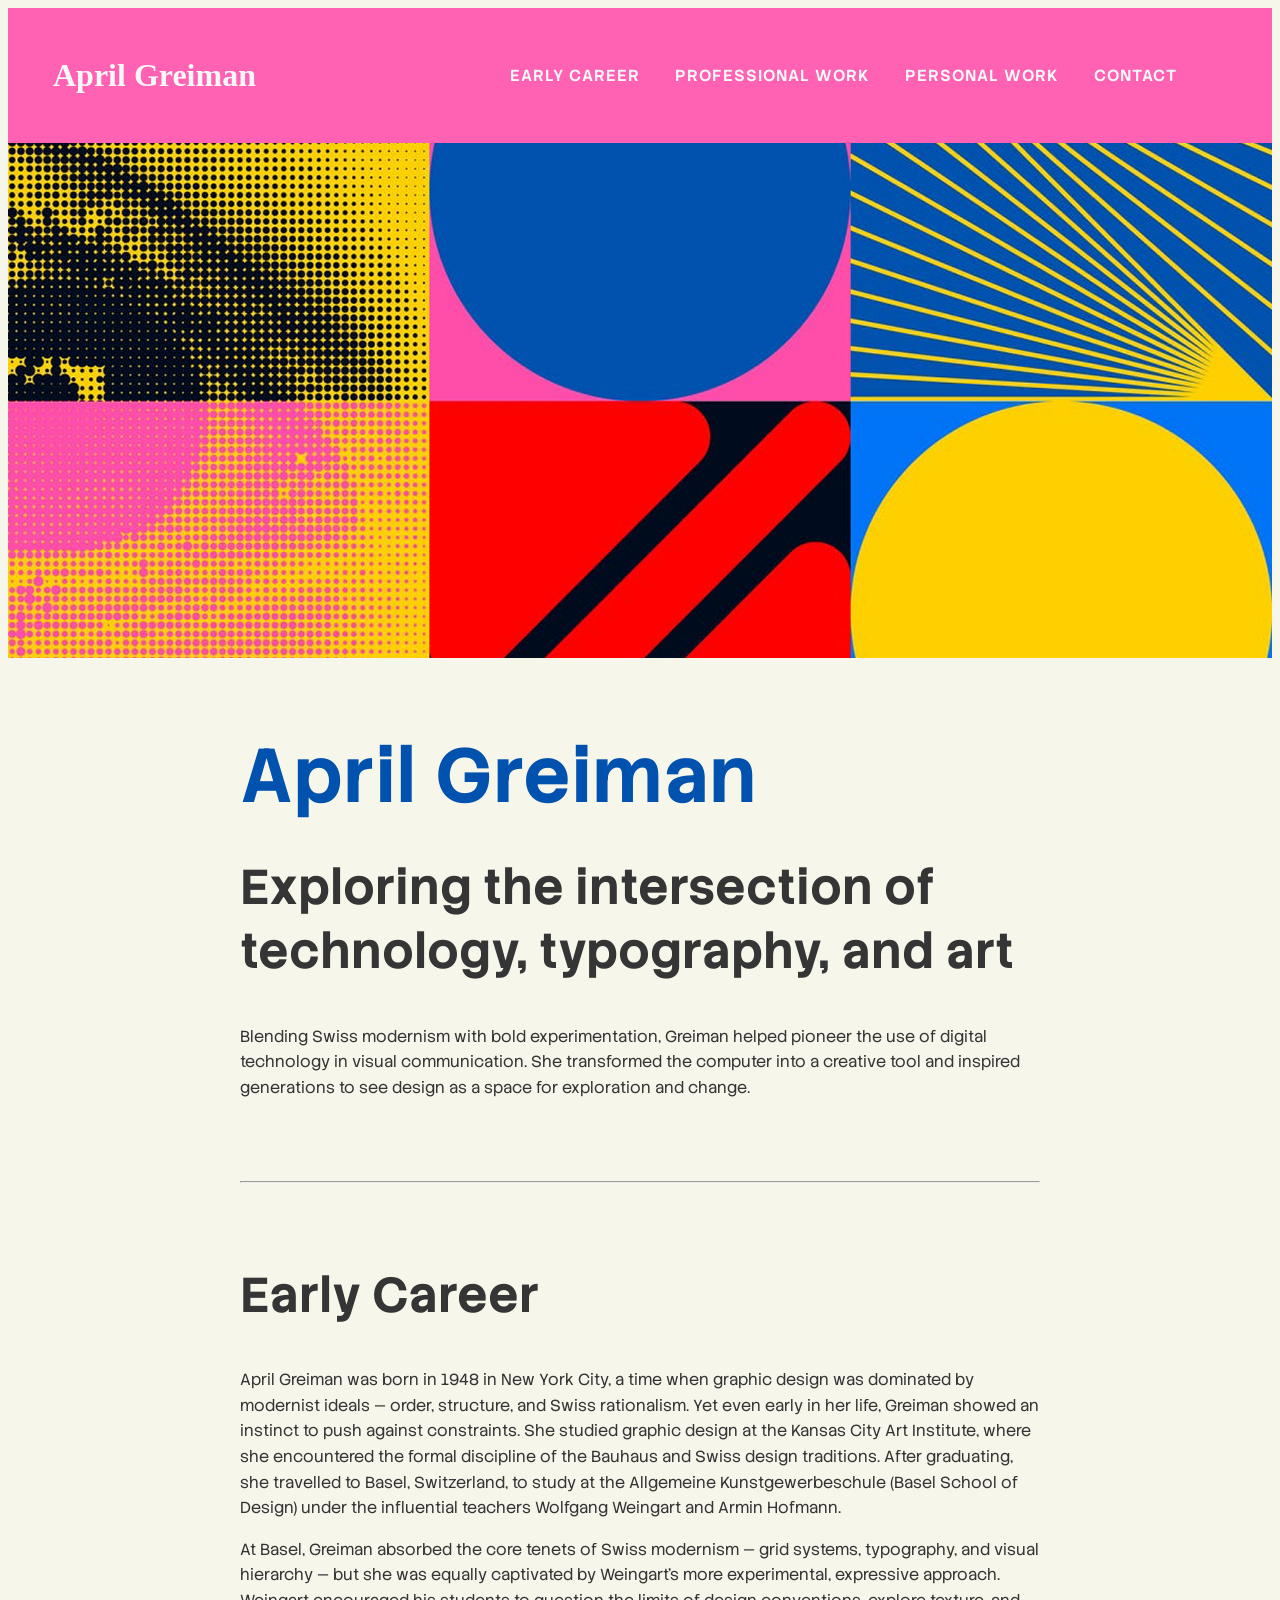
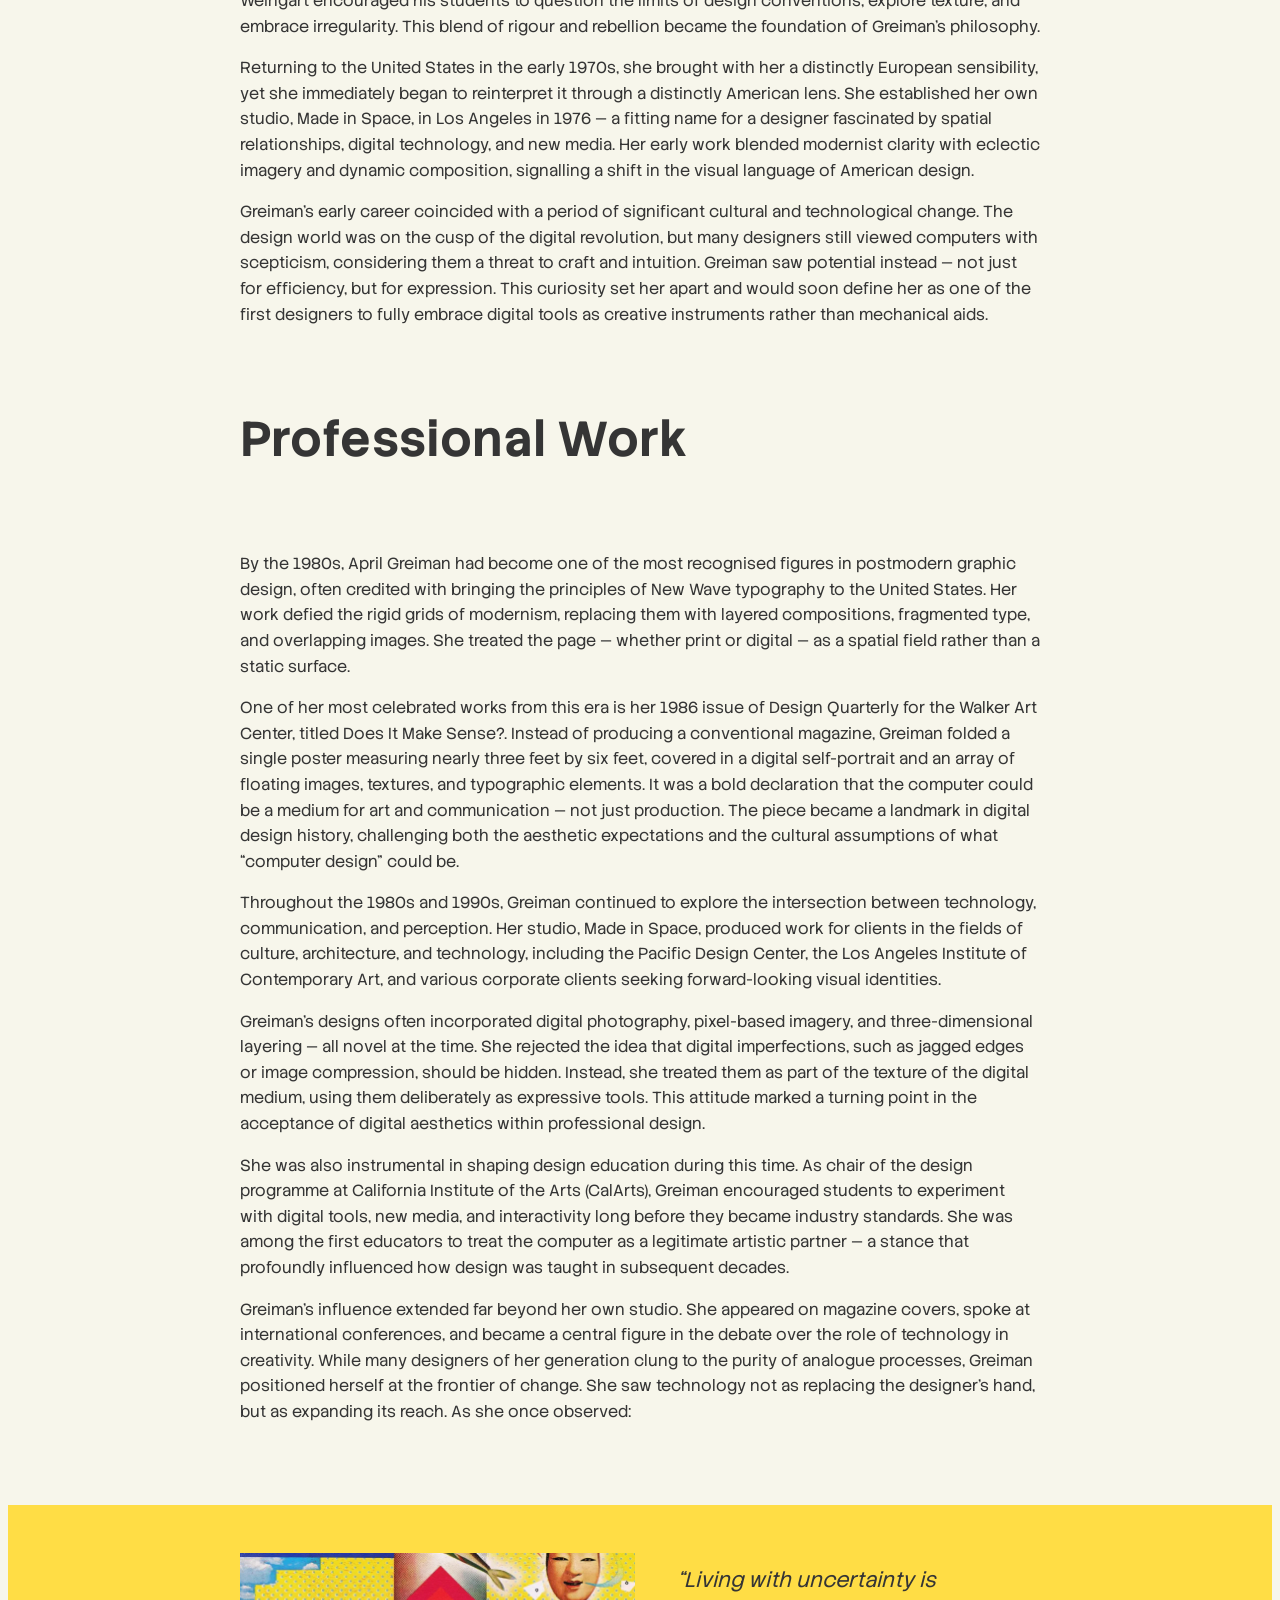
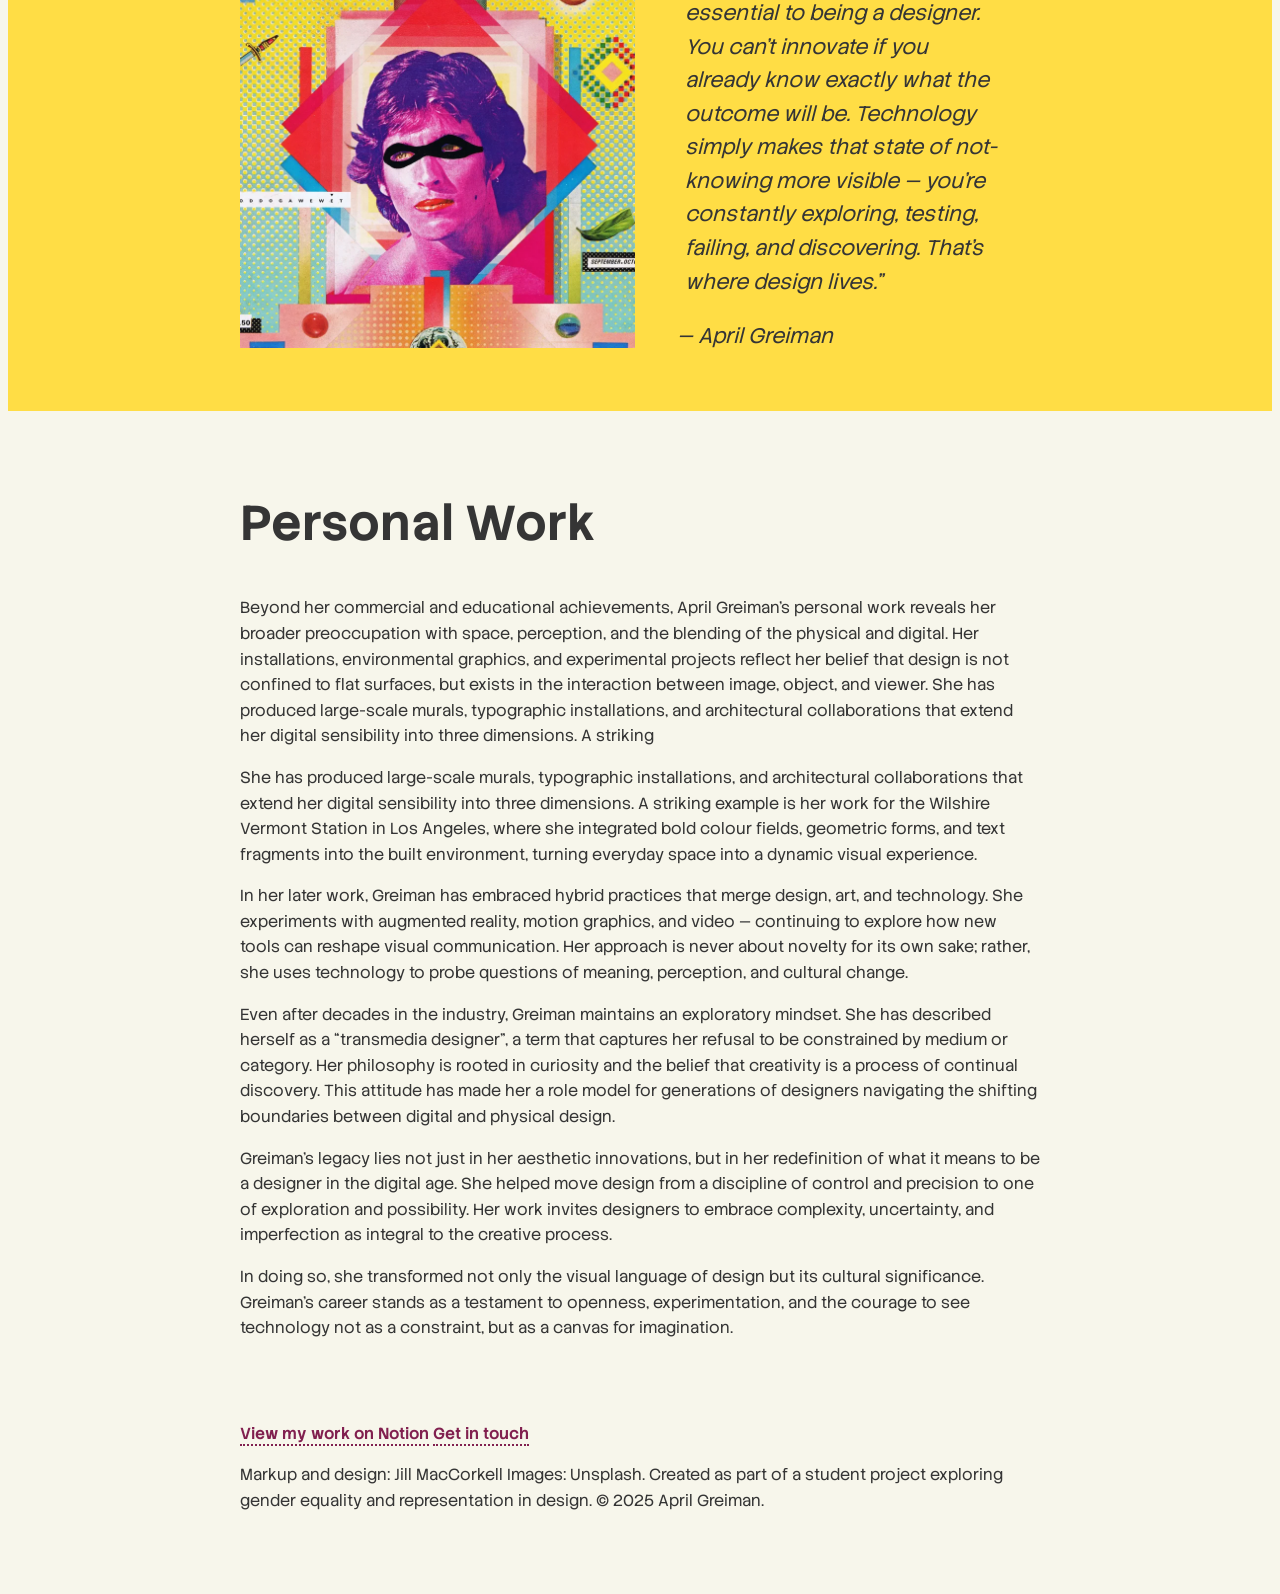
==== april-g.html @ 84be2d61 "Making Home page" ====
<!doctype html>
<html lang="en">
<head>
    <meta charset="utf-8">
    <title>April Greiman</title>

<link rel="preconnect" href="https://fonts.googleapis.com">
<link rel="preconnect" href="https://fonts.gstatic.com" crossorigin>
<link href="https://fonts.googleapis.com/css2?family=Stack+Sans+Text:wght@200..700&display=swap" rel="stylesheet">

    <link href="css/normalize.css" type="text/css" rel="stylesheet" >
    <link href="css/style.css" type="text/css" rel="stylesheet" >
    <link href="css/connections.css" type="text/css" rel="stylesheet" >
    <link href="css/grid.css" type="text/css" rel="stylesheet" >
</head>

<body>
<div class="responsivenav" >
    <div id="logo">
        <p>April Greiman</p>
    </div>
    <nav>
        <ul>
          <li><a href="#career">Early Career</a></li>
          <li><a href="#professional">Professional Work</a></li>
          <li><a href="#personal">Personal Work</a></li>
          <li><a href="#contact"> Contact</a></li>
        </ul>
    </nav>
</div>

<img src="img/top.jpg" alt="A Photograph of April's Design"/>

<header>
    <h1>April Greiman</h1>

<h2>Exploring the intersection of technology,
typography, and art</h2>

<p>Blending Swiss modernism with bold experimentation, Greiman helped
pioneer the use of digital technology in visual communication. She
transformed the computer into a creative tool and inspired generations to
see design as a space for exploration and change.</p></header>
<section>
  <hr>

<h2 id="career">Early Career</h2>

<p>April Greiman was born in 1948 in New York City, a time when graphic design was
dominated by modernist ideals — order, structure, and Swiss rationalism. Yet even
early in her life, Greiman showed an instinct to push against constraints. She studied
graphic design at the Kansas City Art Institute, where she encountered the formal
discipline of the Bauhaus and Swiss design traditions. After graduating, she travelled
to Basel, Switzerland, to study at the Allgemeine Kunstgewerbeschule (Basel School
of Design) under the influential teachers Wolfgang Weingart and Armin Hofmann.</p>

<p>At Basel, Greiman absorbed the core tenets of Swiss modernism — grid systems,
typography, and visual hierarchy — but she was equally captivated by Weingart's
more experimental, expressive approach. Weingart encouraged his students to
question the limits of design conventions, explore texture, and embrace irregularity.
This blend of rigour and rebellion became the foundation of Greiman's philosophy.</p>

<p>Returning to the United States in the early 1970s, she brought with her a distinctly
European sensibility, yet she immediately began to reinterpret it through a distinctly
American lens. She established her own studio, Made in Space, in Los Angeles in
1976 — a fitting name for a designer fascinated by spatial relationships, digital
technology, and new media. Her early work blended modernist clarity with eclectic
imagery and dynamic composition, signalling a shift in the visual language of
American design.</p>

<p>Greiman's early career coincided with a period of significant cultural and
technological change. The design world was on the cusp of the digital revolution, but
many designers still viewed computers with scepticism, considering them a threat to
craft and intuition. Greiman saw potential instead — not just for efficiency, but for
expression. This curiosity set her apart and would soon define her as one of the first
designers to fully embrace digital tools as creative instruments rather than
mechanical aids.</p>

</section>

<header><h2 id="professional">Professional Work</h2></header>

<section><p>By the 1980s, April Greiman had become one of the most recognised figures in
postmodern graphic design, often credited with bringing the principles of New Wave
typography to the United States. Her work defied the rigid grids of modernism,
replacing them with layered compositions, fragmented type, and overlapping images.
She treated the page — whether print or digital — as a spatial field rather than a
static surface.</p>

<p>One of her most celebrated works from this era is her 1986 issue of Design
Quarterly for the Walker Art Center, titled Does It Make Sense?. Instead of
producing a conventional magazine, Greiman folded a single poster measuring
nearly three feet by six feet, covered in a digital self-portrait and an array of floating
images, textures, and typographic elements. It was a bold declaration that the
computer could be a medium for art and communication — not just production. The
piece became a landmark in digital design history, challenging both the aesthetic
expectations and the cultural assumptions of what “computer design” could be.</p>

<p>Throughout the 1980s and 1990s, Greiman continued to explore the intersection
between technology, communication, and perception. Her studio, Made in Space,
produced work for clients in the fields of culture, architecture, and technology,
including the Pacific Design Center, the Los Angeles Institute of Contemporary Art,
and various corporate clients seeking forward-looking visual identities.</p>

<p>Greiman’s designs often incorporated digital photography, pixel-based imagery, and
three-dimensional layering — all novel at the time. She rejected the idea that digital
imperfections, such as jagged edges or image compression, should be hidden.
Instead, she treated them as part of the texture of the digital medium, using them
deliberately as expressive tools. This attitude marked a turning point in the
acceptance of digital aesthetics within professional design.</p>

<p>She was also instrumental in shaping design education during this time. As chair of
the design programme at California Institute of the Arts (CalArts), Greiman
encouraged students to experiment with digital tools, new media, and interactivity
long before they became industry standards. She was among the first educators to
treat the computer as a legitimate artistic partner — a stance that profoundly
influenced how design was taught in subsequent decades.</p>

<p>Greiman’s influence extended far beyond her own studio. She appeared on
magazine covers, spoke at international conferences, and became a central figure in
the debate over the role of technology in creativity. While many designers of her
generation clung to the purity of analogue processes, Greiman positioned herself at
the frontier of change. She saw technology not as replacing the designer’s hand, but
as expanding its reach. As she once observed:</p>

</section>
<div class="yellow">
    <section class="gridimage">
        <img src="img/quote-image.jpg" alt="" class="quoteimg"/>

        <blockquote>
            <p>“Living with uncertainty is essential to being a designer. You can’t innovate if you already know exactly what the outcome will be. Technology simply makes that state of not-knowing more visible — you’re constantly exploring, testing, failing, and discovering. That’s where design lives.”</p>
        <p>— April Greiman</p>
        </blockquote> 
</section>
</div>

<section>

<h2 id="personal">Personal Work</h2>

<p>Beyond her commercial and educational achievements, April Greiman’s personal
work reveals her broader preoccupation with space, perception, and the blending of
the physical and digital. Her installations, environmental graphics, and experimental
projects reflect her belief that design is not confined to flat surfaces, but exists in the
interaction between image, object, and viewer.
She has produced large-scale murals, typographic installations, and architectural
collaborations that extend her digital sensibility into three dimensions. A striking</p>

<p>She has produced large-scale murals, typographic installations, and architectural
collaborations that extend her digital sensibility into three dimensions. A striking
example is her work for the Wilshire Vermont Station in Los Angeles, where she
integrated bold colour fields, geometric forms, and text fragments into the built
environment, turning everyday space into a dynamic visual experience.</p>

<p>In her later work, Greiman has embraced hybrid practices that merge design, art, and
technology. She experiments with augmented reality, motion graphics, and video —
continuing to explore how new tools can reshape visual communication. Her
approach is never about novelty for its own sake; rather, she uses technology to
probe questions of meaning, perception, and cultural change.</p>

<p>Even after decades in the industry, Greiman maintains an exploratory mindset. She
has described herself as a “transmedia designer”, a term that captures her refusal to
be constrained by medium or category. Her philosophy is rooted in curiosity and the
belief that creativity is a process of continual discovery. This attitude has made her a
role model for generations of designers navigating the shifting boundaries between
digital and physical design.</p>

<p>Greiman’s legacy lies not just in her aesthetic innovations, but in her redefinition of
what it means to be a designer in the digital age. She helped move design from a
discipline of control and precision to one of exploration and possibility. Her work
invites designers to embrace complexity, uncertainty, and imperfection as integral to
the creative process.</p>

<p>In doing so, she transformed not only the visual language of design but its cultural
significance. Greiman’s career stands as a testament to openness, experimentation,
and the courage to see technology not as a constraint, but as a canvas for
imagination.</p>

</section>

<section><footer id="contact">
  <p><a href="https://whip-saguaro-8cb.notion.site/Digital-Design-Jill-MacCorkell-276342d08ee58001a716cd278039b7e2?source=copy_link" target="_blank" title="Take a look at my work.">View my work on Notion</a>
  <a href="mailto:maccorkell-j@ulster.ac.uk" title="Feel free to drop me an email.">Get in touch</a></p>
  
  <p>Markup and design: Jill MacCorkell  Images: Unsplash.  Created as part of a student project exploring gender equality and representation in design. © 2025 April Greiman.
</footer></section>
</html>
---- css/style.css ----
body {
    background: #f7f6eb;
    color: #353535;
    font-family: "Stack Sans Text";
    font-weight: 300;
}

section, header {
    width: 80%;
    max-width: 800px;
    margin: auto;
    margin-bottom: 5rem;
}

header h1, h2, blockquote {
    font-family: "Stack Sans Text";
}

h1 {
    font-size: 4.768rem;
    line-height: 1;
    color: #0052AE;
    margin: 5rem 0 1rem 0;
}

h2 {
    font-size: 3.062rem;
}

p{
    line-height: 1.6;
}

.yellow {
    background-color: #FFDD45;
}

blockquote{
    padding: 1rem 0;
    font-size: 1.312rem;
    font-style: italic;
    hanging-punctuation: first;
    text-indent: -0.5rem;
}

/*-- Adding responsive element to images --*/
.gridimage {
    display: grid;
    column-gap: 10px;
    grid-template-columns: repeat(auto-fill, minmax(300px, 1fr));
}

.quoteimg {
    margin-top: 3rem;
}

a {
    color:#81204f;
    text-decoration: none;
    border-bottom: 2px dotted;
    font-weight: 600;
}

a:hover {
    color:#2d299e;
    transition: all 0.3s ease-in-out ;
}

.responsivenav {
    background: #FF61B3;
    padding: 10px;
    display: flex;
    justify-content: space-between;
    align-items: center;
}

.gridimage {
    display: grid;
    column-gap: 10px;
}

#logo {
   font-size: 2rem; 
   color: #f7f7f7;
   font-family: "Stacks Sans Text";
   font-weight: 600;
   padding-left: 35px;
}

nav {
    display: flex;
    padding: 1.5rem 0;
}

nav ul {
    text-align: right;
    text-transform: uppercase;
    letter-spacing: 1px;
    list-style-type: none;
    padding-right: 70px;
}
nav ul li {
    display: inline;
    margin: 5px;
}
nav a {
    border-bottom: none;
    color: #f7f7f7;
    padding: 10px;
}
nav a:hover {
    color: #FFDD45;
    transition: all 0.3s ease-in-out;
}


hr {
    margin: 3rem 0 5rem 0;
}

img {
    display: block;
    max-width: 100%;
    vertical-align: middle;
}
---- css/connections.css ----
.connections{
    position: relative;
    margin: 0 auto;
  }
  .connections ul{
    margin: 0;
    padding: 0;
  }
  .connections li{
    margin: 0 10px;
    padding: 0;
    list-style: none;
    display: inline-block;  
  }
  .connections a:link{
    border-bottom: none;
  }
  .connections img,
  .connections svg{
    border: none;
  }
  .connections a:hover img,
  .connections a:hover svg{
    border-bottom: none;}
  
  .connections svg {
        margin: 1em auto;}
  
  .connections a:hover svg path {
        fill: #D8C385;
        transition: all 0.3s ease-in-out;}
  
  footer .connections a:hover svg path {
          fill:  #D8C385;
          transition: all 0.3s ease-in-out;}
---- css/grid.css ----
/* ====== DESIGNER GRID ====== */
    .designers {
      display: grid;
      grid-template-columns: repeat(auto-fit, minmax(400px, 1fr));
      gap: 2rem;
      max-width: 1100px;
      margin: 0 auto 4rem;
      padding: 0 1rem;
    }

      .designers a {
      border-bottom: none;
    }

    .designer-card {
      background-color: #fff;
      border-radius: 12px;
      box-shadow: 0 2px 8px rgba(0, 0, 0, 0.08);
      overflow: hidden;
      transition: transform 0.8s ease, box-shadow 0.8s ease;
    }

    .designer-card:hover {
      transform: translateY(-5px);
      box-shadow: 0 4px 12px rgba(0, 0, 0, 0.12);
    }

    .designer-card img {
      height: 300px;
      object-fit: cover;
      width: 100%;
    }

    .designer-card h3 {
      font-size: 1.25rem;
      margin: 1rem;
      color: #111;
    }

    .designer-card p {
      margin: 0 1rem 1.5rem;
      color: #555;
      font-size: 0.95rem;
    }

    /* ====== RESPONSIVE ====== */
    @media (max-width: 600px) {
      .hero-content h2 {
        font-size: 1.75rem;
      }
      .intro h2 {
        font-size: 1.5rem;
      }
    }
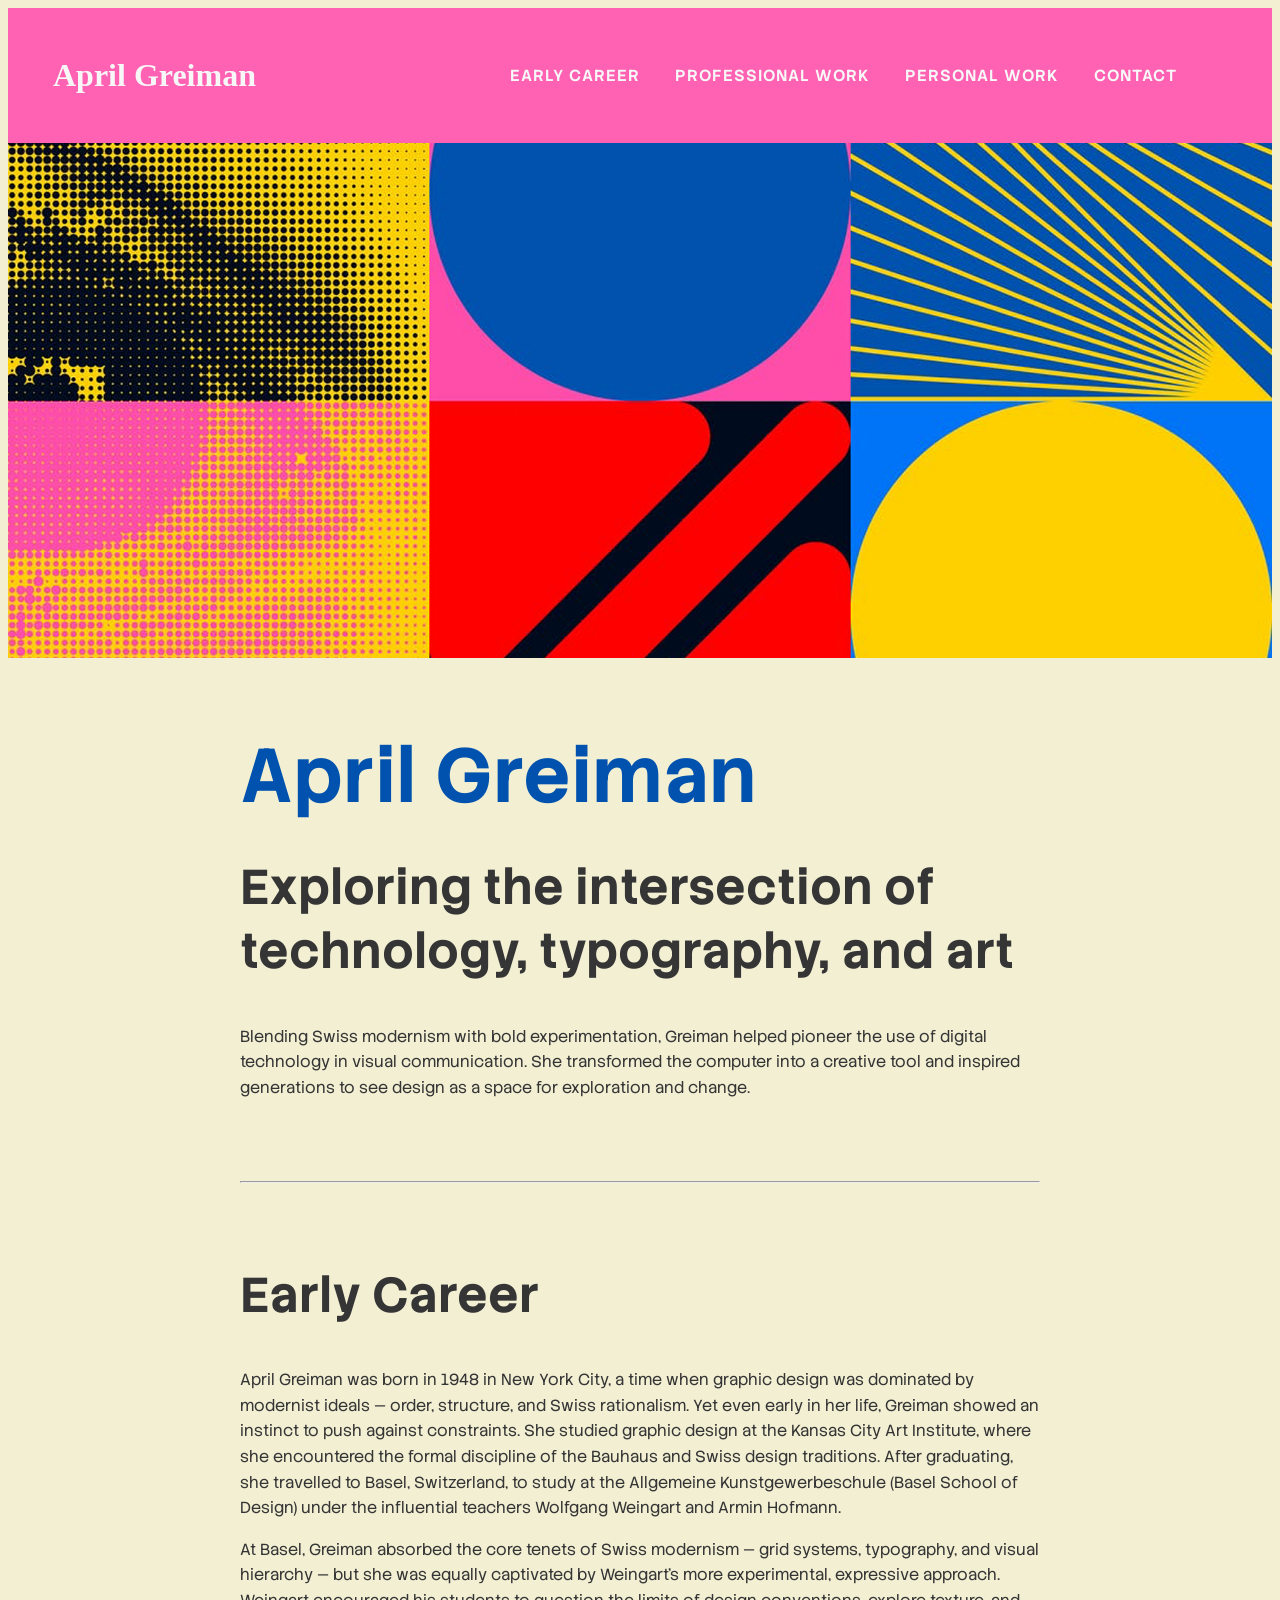
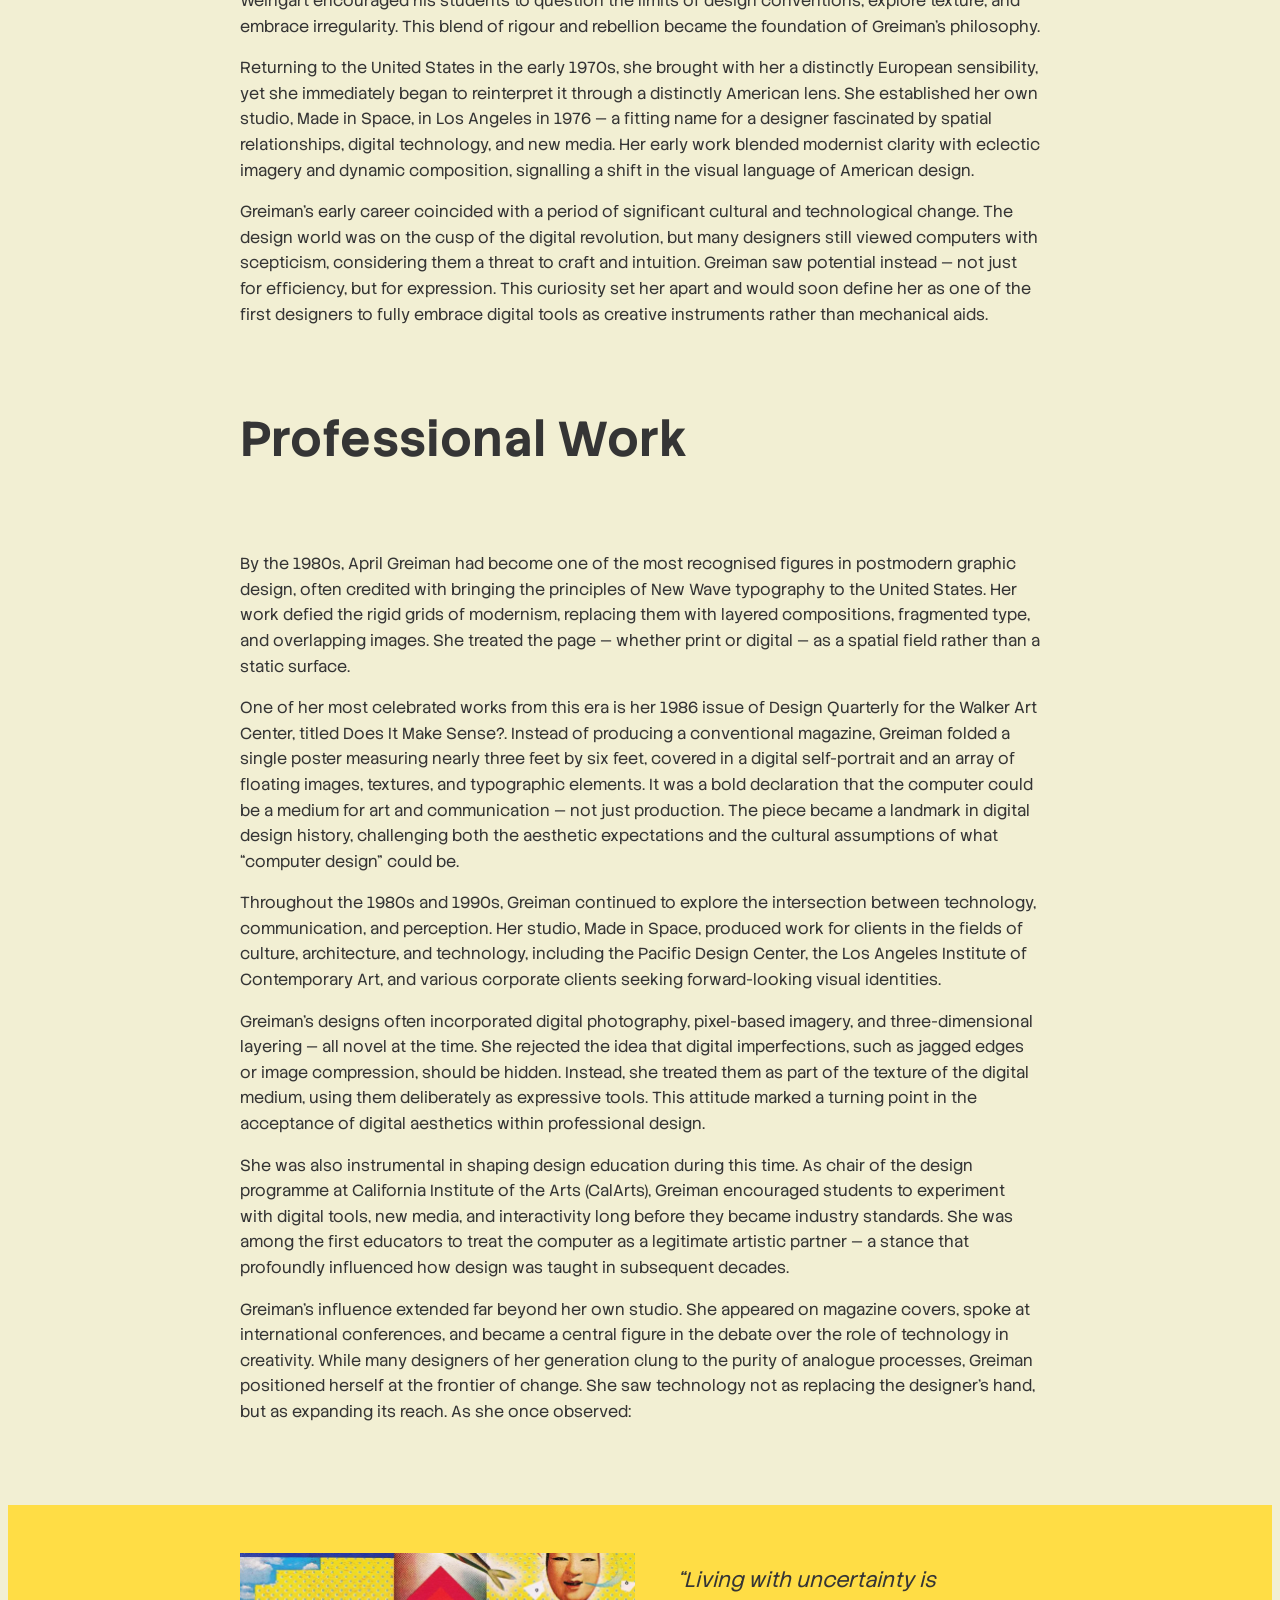
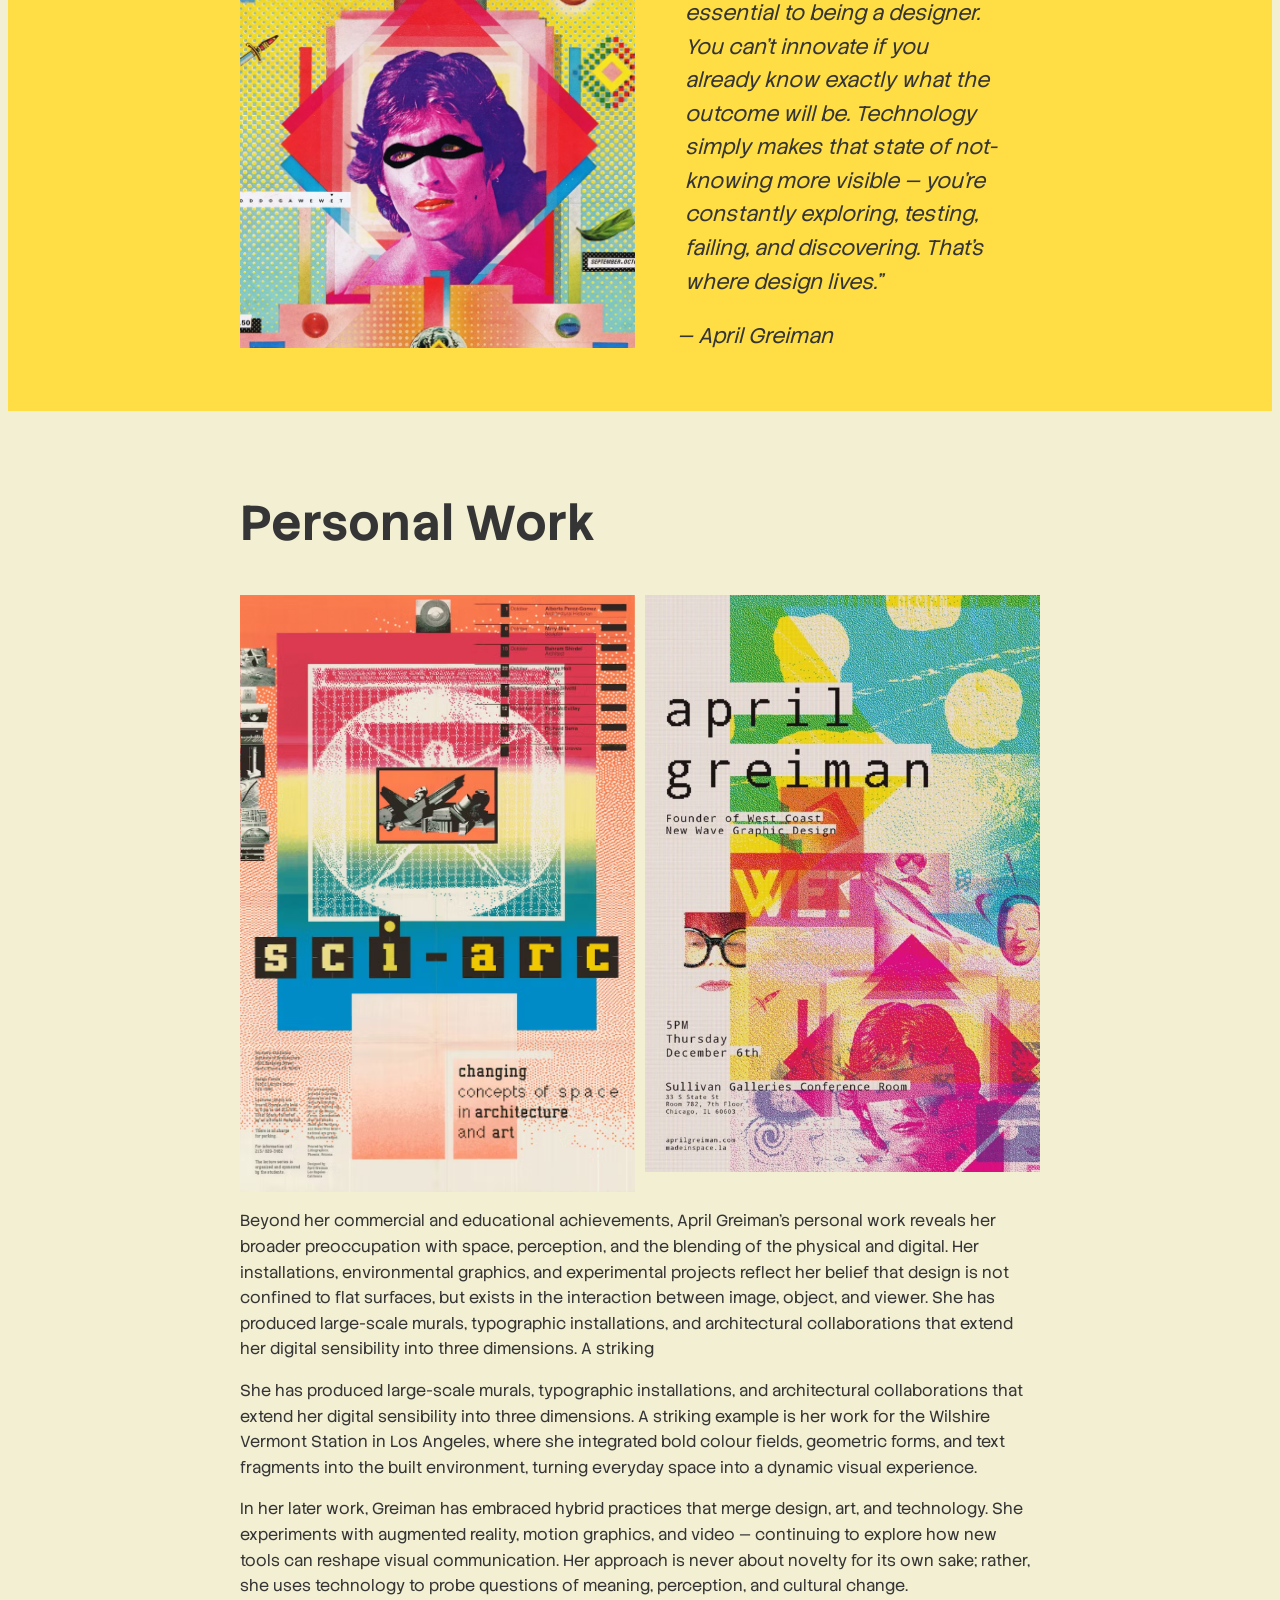
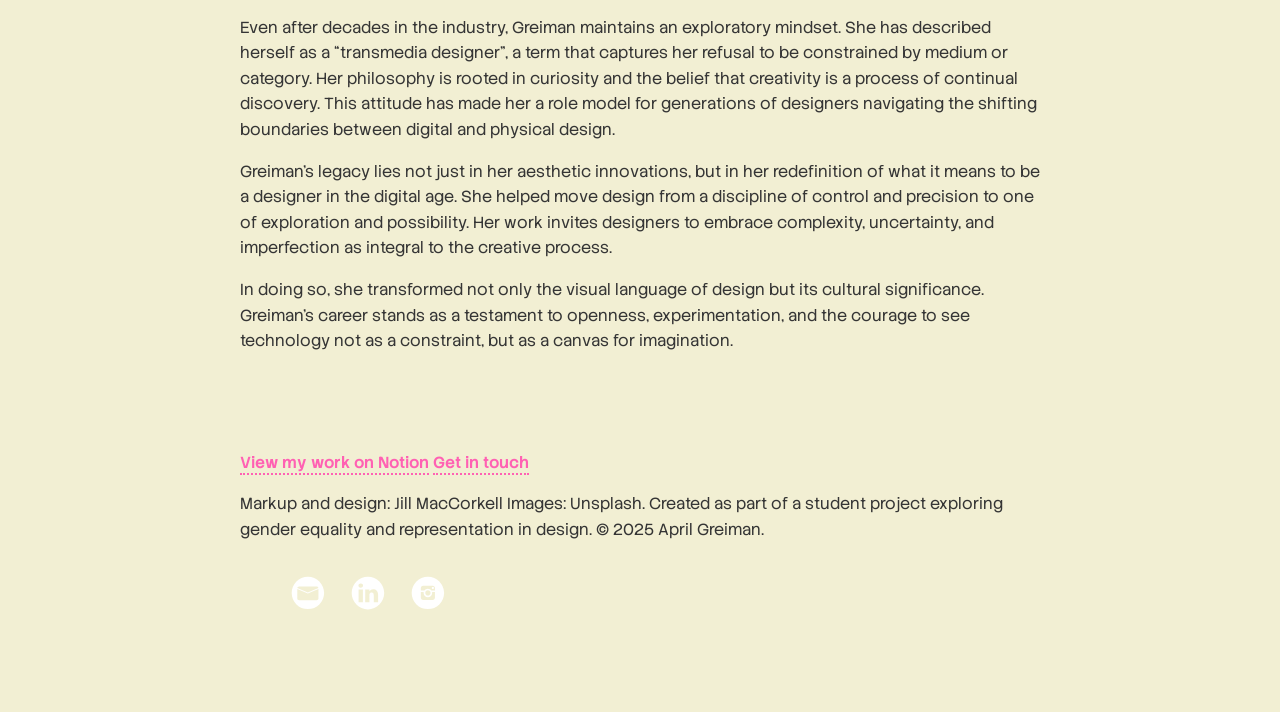
==== commit 88dea6ac: "fixing footer" ====
--- a/april-g.html
+++ b/april-g.html
@@ -138,6 +138,12 @@
 <section>
 
 <h2 id="personal">Personal Work</h2>
+<div class="gridimage">
+    <img src="img/work.jpg" alt="A Photograph of April's Design"/>
+    <img src="img/work2.jpg" alt="A Photograph of April's Design"/>
+</div>
+
+
 
 <p>Beyond her commercial and educational achievements, April Greiman’s personal
 work reveals her broader preoccupation with space, perception, and the blending of
@@ -179,10 +185,70 @@
 
 </section>
 
-<section><footer id="contact">
+<footer id="contact">
   <p><a href="https://whip-saguaro-8cb.notion.site/Digital-Design-Jill-MacCorkell-276342d08ee58001a716cd278039b7e2?source=copy_link" target="_blank" title="Take a look at my work.">View my work on Notion</a>
   <a href="mailto:maccorkell-j@ulster.ac.uk" title="Feel free to drop me an email.">Get in touch</a></p>
   
   <p>Markup and design: Jill MacCorkell  Images: Unsplash.  Created as part of a student project exploring gender equality and representation in design. © 2025 April Greiman.
-</footer></section>
+ <ul class="connections">
+
+          <!------------- EMAIL ------------------>
+
+          <li><a href="mailto:maccorkell-j@ulster.ac.uk" title="send me an email">
+
+                  <svg width="36" height="36" viewBox="0 0 36 36">
+
+              <g></g>
+
+                    <path  d="M17.902 1.699c-8.949 0-16.203 7.254-16.203 16.203s7.254 16.203 16.203 16.203c8.949 0 16.203-7.254 16.203-16.203 0-8.949-7.254-16.203-16.203-16.203zM9.168 11.487h17.371c0.99 0 1.794 0.699 1.878 1.588l-10.599 4.53-10.532-4.501c0.069-0.903 0.88-1.618 1.881-1.618zM28.434 23.494c0 0.961-0.848 1.739-1.895 1.739h-17.371c-1.047 0-1.895-0.778-1.895-1.739v-9.566l10.558 4.511 0.008-0.013 10.595-4.529v9.597z" fill="#fff"/>
+
+                </svg>
+
+                </a>
+
+                </li>
+
+            <!----------------------------- LINKEDIN ---------------------------->
+
+<li><a href="#" title="Connect with me on Linkedin">
+
+  <svg width="36" height="36" viewBox="0 0 36 36">
+
+  <g></g>
+
+  <path  d="M17.9,1.8c9,0,16.3,7.3,16.3,16.3s-7.3,16.3-16.3,16.3S1.7,27,1.7,18.1S9,1.8,17.9,1.8z M12.9,27.2V14.5H8.6
+
+  v12.7H12.9z M28.1,27.2v-7.3c0-3.9-2.1-5.7-4.9-5.7c-2.2,0-3.2,1.2-3.8,2.1v-1.8h-4.2c0.1,1.2,0,12.7,0,12.7h4.2v-7.1
+
+  c0-0.4,0-0.8,0.1-1c0.3-0.8,1-1.5,2.2-1.5c1.5,0,2.1,1.2,2.1,2.9v6.8L28.1,27.2L28.1,27.2z M10.8,8.4c-1.4,0-2.4,0.9-2.4,2.2
+
+  c0,1.2,0.9,2.2,2.3,2.2h0c1.5,0,2.4-1,2.4-2.2C13.1,9.3,12.2,8.4,10.8,8.4L10.8,8.4z" fill="#fff"/>
+
+</svg>
+
+</a>
+
+</li>
+
+<!----------------------------- INSTAGRAM ---------------------------->
+
+                   <li><a href="https://www.instagram.com/jillmacc06/" title="Visit my Instagram account" target="_blank" >
+
+                    <svg width="36" height="36" viewBox="0 0 36 36">
+
+                    <g></g>
+
+                       <path d="M17.903 1.699c-8.949 0-16.204 7.254-16.204 16.203s7.254 16.203 16.204 16.203c8.948 0 16.203-7.254 16.203-16.203 0-8.949-7.254-16.203-16.203-16.203zM24.957 22.747c0 1.218-0.992 2.206-2.207 2.206h-9.694c-1.221 0-2.207-0.989-2.207-2.206v-5.667h2.87c-0.059 0.267-0.081 0.535-0.081 0.819 0 2.357 1.901 4.26 4.264 4.26 2.352 0 4.263-1.903 4.263-4.26 0-0.284-0.027-0.553-0.080-0.819h2.872v5.667zM15.277 17.899c0-1.451 1.177-2.629 2.624-2.629 1.451 0 2.621 1.177 2.621 2.629 0 1.458-1.17 2.625-2.621 2.625-1.446 0-2.624-1.168-2.624-2.625zM24.957 15.437h-3.572c-0.769-1.089-2.049-1.803-3.484-1.803-1.438 0-2.707 0.713-3.487 1.803h-3.566v-2.385c0-1.22 0.986-2.2 2.207-2.2h9.693c1.216 0 2.207 0.981 2.207 2.2v2.385z" fill="#fff" />
+
+                       <path d="M23.438 11.995h-1.185c-0.215 0-0.399 0.174-0.399 0.39v1.182c0 0.224 0.183 0.399 0.399 0.399h1.185c0.21 0 0.393-0.176 0.393-0.399v-1.182c0-0.216-0.181-0.39-0.393-0.39z" fill="#fff" />
+
+                     </svg>
+
+                     </a>
+
+                       </li>
+
+            </ul>
+
+</footer>
 </html>
--- a/css/style.css
+++ b/css/style.css
@@ -1,6 +1,6 @@
 
 body {
-    background: #f7f6eb;
+    background: #f2efd3;
     color: #353535;
     font-family: "Stack Sans Text";
     font-weight: 300;
@@ -11,6 +11,15 @@
     max-width: 800px;
     margin: auto;
     margin-bottom: 5rem;
+}
+
+footer {
+    align-content: space-around;
+    width: 80%;
+    max-width: 800px;
+    margin: auto;
+    margin-bottom: 5rem;
+    justify-content: space-between;
 }
 
 header h1, h2, blockquote {
@@ -56,14 +65,14 @@
 }
 
 a {
-    color:#81204f;
+    color: #FF61B3;
     text-decoration: none;
     border-bottom: 2px dotted;
     font-weight: 600;
 }
 
 a:hover {
-    color:#2d299e;
+    color: #FFDD45;
     transition: all 0.3s ease-in-out ;
 }
 
@@ -110,7 +119,7 @@
     padding: 10px;
 }
 nav a:hover {
-    color: #FFDD45;
+    color: #ff0000;
     transition: all 0.3s ease-in-out;
 }
 
--- a/css/connections.css
+++ b/css/connections.css
@@ -28,9 +28,9 @@
         margin: 1em auto;}
   
   .connections a:hover svg path {
-        fill: #D8C385;
+        fill: #FF61B3;
         transition: all 0.3s ease-in-out;}
   
   footer .connections a:hover svg path {
-          fill:  #D8C385;
+          fill:  #FF61B3;
           transition: all 0.3s ease-in-out;}
